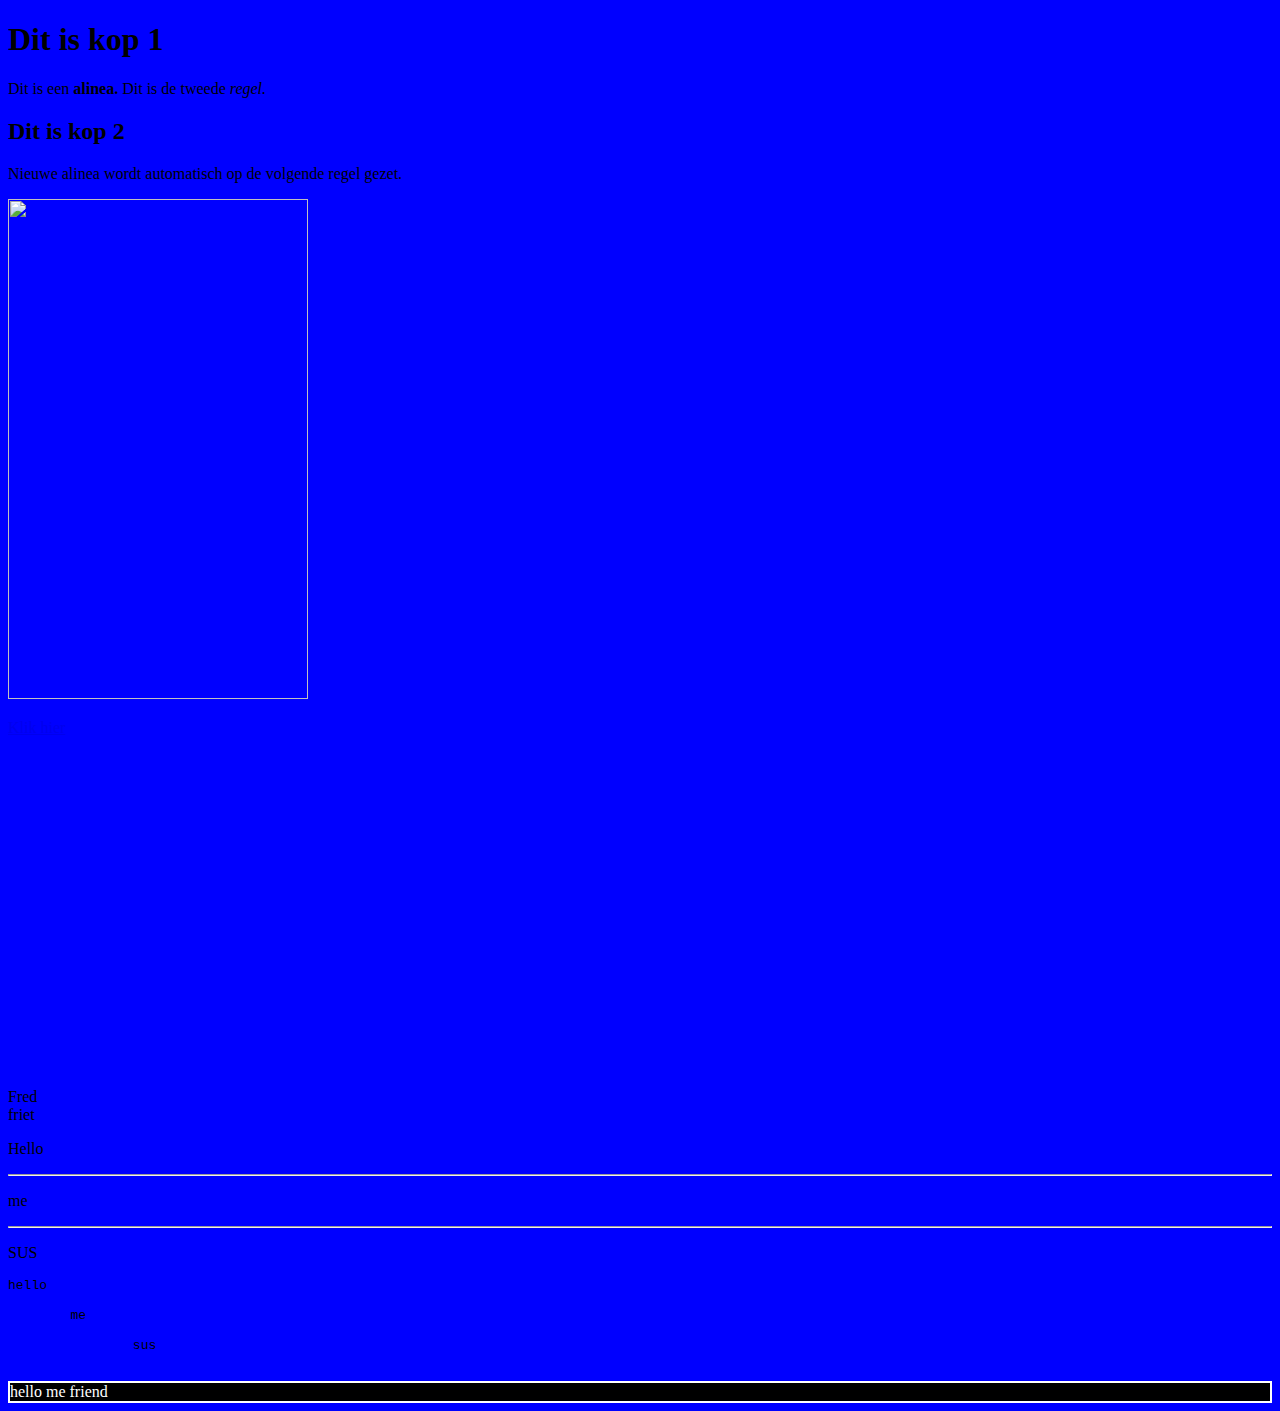
==== index.html @ 10340067 "Add files via upload" ====
<!DOCTYPE html>
<html>
	<head>
		<style>
		body {background-color:blue;}
		.hello {
			background-color:black;
			color:white;
			border: 2px solid white;
		}
		</style>
		<title>
		Mijn eerste html pagina!
		</title>
	</head>

	<body>
	<h1>Dit is kop 1</h1>
	<p>
		Dit is een <b>alinea.</b>
		Dit is de tweede <i>regel.</i>
	</p>
	<h2>Dit is kop 2</h2>
	<p>
		Nieuwe alinea wordt automatisch op de volgende regel gezet.
	</p>

	<img src="warrior.jpg" height="500px" width="300px">

	<p>
		<a href="https://www.w3schools.com/">Klik hier</a>
	</p>

	<iframe width="560" height="315" src="https://www.youtube.com/embed/N0PEEk5uONg" title="YouTube video player" frameborder="0" allow="accelerometer; autoplay; clipboard-write; encrypted-media; gyroscope; picture-in-picture" allowfullscreen></iframe>

	<p>Fred <br> friet</p>

	<p>Hello</p>
	<hr>
	<P>me</p>
	<hr>
	<p>SUS</p>
	<pre>
hello

	me

		sus
	</pre>
	<div class="hello">
		hello me friend
	</div>

	</body>
</html>
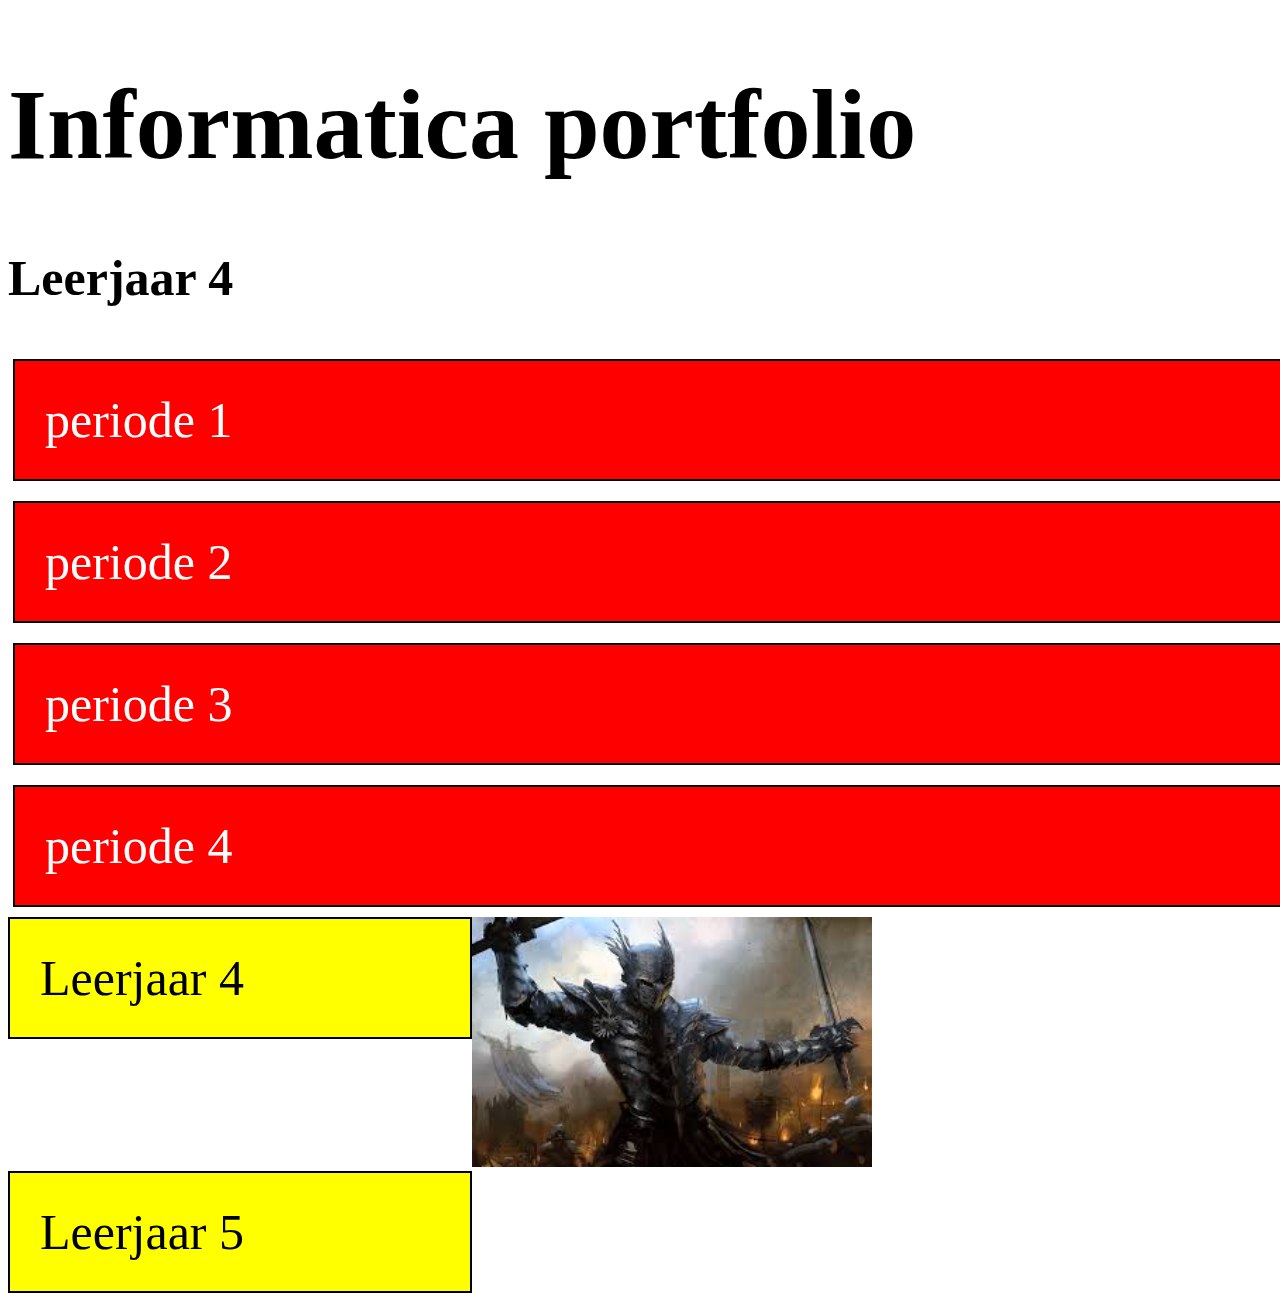
==== commit f941eee0: "Add files via upload" ====
--- a/index.html
+++ b/index.html
@@ -1,55 +1,52 @@
 <!DOCTYPE html>
-<html>
+<html lang="nl">
 	<head>
-		<style>
-		body {background-color:blue;}
-		.hello {
-			background-color:black;
-			color:white;
-			border: 2px solid white;
-		}
-		</style>
+		<link rel="stylesheet" href="stylesindex.css">
 		<title>
-		Mijn eerste html pagina!
+		Informatica portfolio
 		</title>
 	</head>
 
 	<body>
-	<h1>Dit is kop 1</h1>
-	<p>
-		Dit is een <b>alinea.</b>
-		Dit is de tweede <i>regel.</i>
-	</p>
-	<h2>Dit is kop 2</h2>
-	<p>
-		Nieuwe alinea wordt automatisch op de volgende regel gezet.
-	</p>
-
-	<img src="warrior.jpg" height="500px" width="300px">
-
-	<p>
-		<a href="https://www.w3schools.com/">Klik hier</a>
-	</p>
-
-	<iframe width="560" height="315" src="https://www.youtube.com/embed/N0PEEk5uONg" title="YouTube video player" frameborder="0" allow="accelerometer; autoplay; clipboard-write; encrypted-media; gyroscope; picture-in-picture" allowfullscreen></iframe>
-
-	<p>Fred <br> friet</p>
-
-	<p>Hello</p>
-	<hr>
-	<P>me</p>
-	<hr>
-	<p>SUS</p>
-	<pre>
-hello
-
-	me
-
-		sus
-	</pre>
-	<div class="hello">
-		hello me friend
+	<h1>Informatica portfolio</h1>
+	<h2>Leerjaar 4</h2>
+	<div>
+	<a href="indexleerjaar4periode1.html">
+		<div class="periodel4">
+				periode 1
+		</div>
+	</a>
+	<a href="indexperiodeniet.html">
+		<div class="periodel4">
+			periode 2
+		</div>
+	</a>
+	<a href="indexperiodeniet.html">
+		<div class="periodel4">
+			periode 3
+		</div>
+	</a>
+	<a href="indexperiodeniet.html">
+		<div class="periodel4">
+			periode 4
+		</div>
+	</a>
 	</div>
-
+	<div class="profile">
+		<a href="indexprofile.html">
+			<img src="profile.jpg" alt="Profiel foto" height="250px" width="400px">
+		</a>
+		<div class="profile-content">
+			<p>Profiel</p>
+		</div>
+	</div>
+	<div class="leerjaar">
+		Leerjaar 4
+	</div>
+	<a href="indexleerjaar5.html">
+		<div class="leerjaar">
+		Leerjaar 5
+		</div>
+	</a>
 	</body>
 </html>
--- a/stylesindex.css
+++ b/stylesindex.css
@@ -0,0 +1,114 @@
+h1 {
+  font-size: 100px;
+}
+
+h2{
+  font-size: 50px;
+}
+
+pre {
+  font-size: 25px;
+}
+
+p {
+  font-size: 25px;
+}
+
+.profile {
+  float:inherit;
+  height: 250px;
+  width: 400px;
+  position: relative;
+  display: inline-block;
+}
+
+.profilep {
+  float:right;
+  height: 250px;
+  width: 400px
+}
+
+.profileperiode {
+  float:right;
+  height: 250px;
+  width: 400px;
+}
+
+.profile-content {
+  display: none;
+  position: absolute;
+  background-color: white;
+  color: black;
+  min-width: 160px;
+  box-shadow: 0px 8px 16px 0px rgba(0,0,0,0.2);
+  padding: 8px 12px;
+z-index: 1;
+}
+
+.profile:hover .profile-content {
+  display: block;
+}
+
+.profileperiode:hover .profile-content {
+  display: block;
+}
+
+.periodel4 {
+  background-color: red;
+  color: white;
+  font-size: 50px;
+  border: 2px black;
+  border-style: solid;
+  margin-left: 5px;
+  margin-right: 20px;
+  margin-top: 10px;
+  margin-bottom: 10px;
+  width: 1300px;
+  padding: 30px;
+  float: left;
+}
+
+.periodel5 {
+  background-color: blue;
+  color: black;
+  font-size: 50px;
+  border: 2px black;
+  border-style: solid;
+  margin-left: 5px;
+  margin-right: 20px;
+  margin-top: 10px;
+  margin-bottom: 10px;
+  width: 1300px;
+  padding: 30px;
+  float: left;
+}
+
+.leerjaar {
+  background-color: yellow;
+  color: black;
+  font-size: 50px;
+  border: 2px black;
+  border-style: solid;
+  padding: 30px;
+  width: 400px;
+  float: left;
+}
+
+.leerjaarperiode {
+  background-color: yellow;
+  color: black;
+  font-size: 50px;
+  border: 2px black;
+  border-style: solid;
+  margin-right: 20px;
+  padding: 30px;
+  width: 400px;
+  float: right;
+}
+
+.sites {
+  font-size: 50px;
+  float:right;
+  height: 300px;
+  width: 250px;
+}
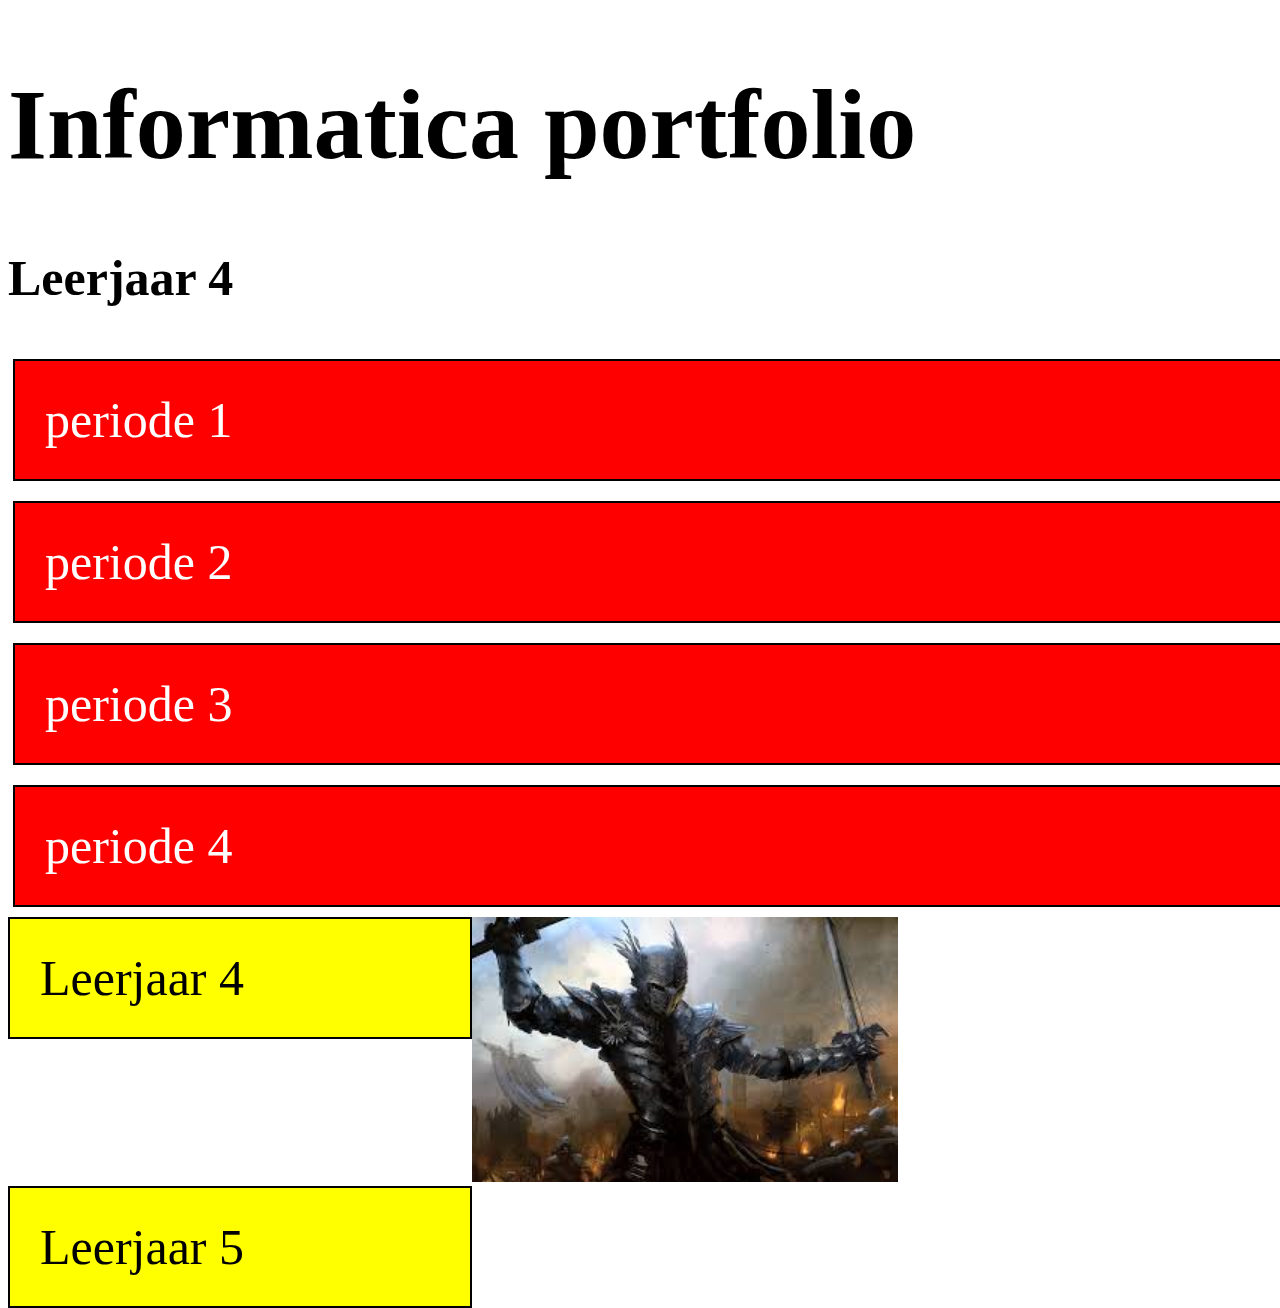
==== commit e0706d05: "Add files via upload" ====
--- a/index.html
+++ b/index.html
@@ -34,7 +34,7 @@
 	</div>
 	<div class="profile">
 		<a href="indexprofile.html">
-			<img src="profile.jpg" alt="Profiel foto" height="250px" width="400px">
+			<img src="profile.jpg" alt="Profiel foto" height="265,5px" width="426px">
 		</a>
 		<div class="profile-content">
 			<p>Profiel</p>
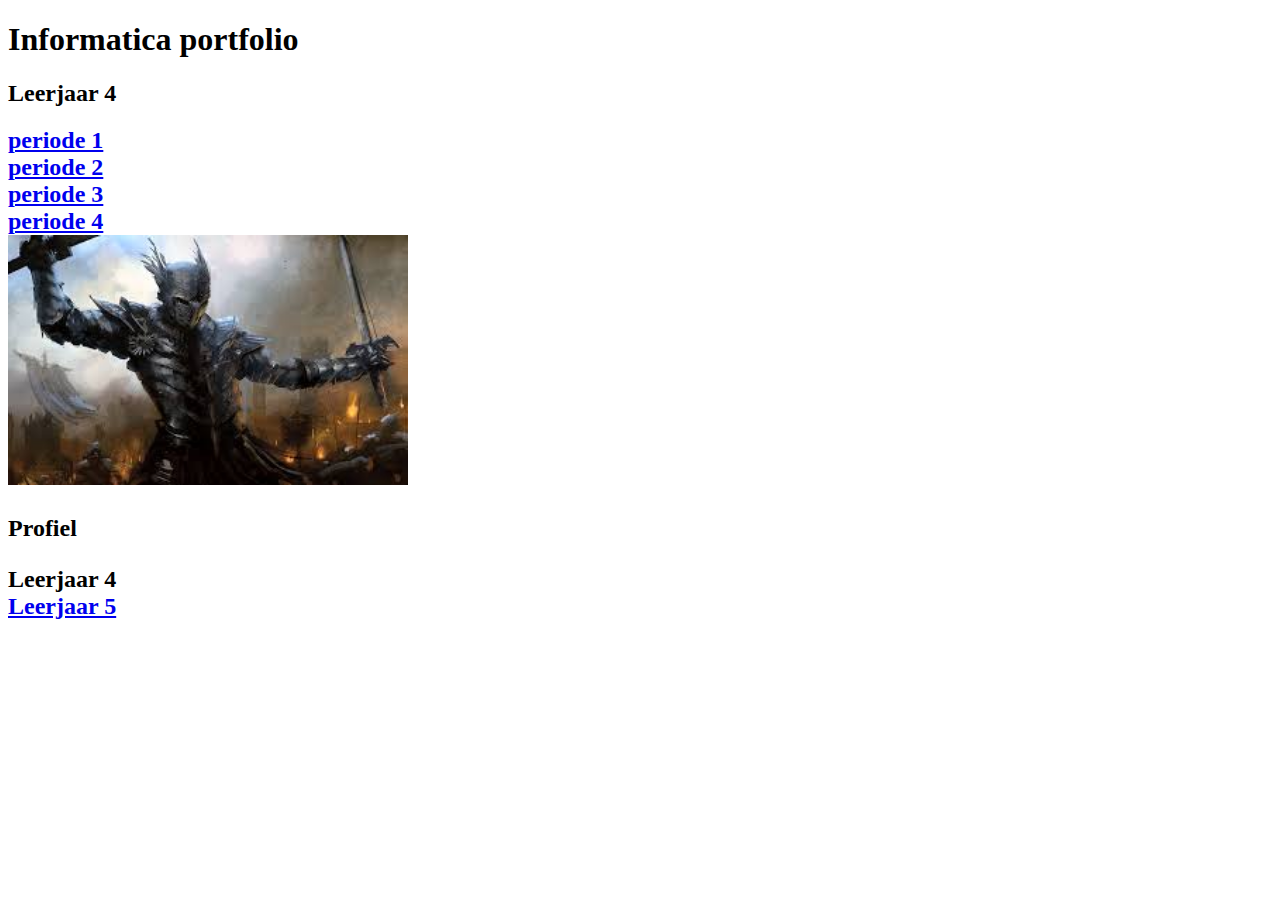
==== commit 6ac4d2a2: "Add files via upload" ====
--- a/index.html
+++ b/index.html
@@ -1,7 +1,8 @@
 <!DOCTYPE html>
 <html lang="nl">
+<html>
 	<head>
-		<link rel="stylesheet" href="stylesindex.css">
+		<link rel="stylesheet" href="css/stylesindex.css">
 		<title>
 		Informatica portfolio
 		</title>
@@ -9,7 +10,7 @@
 
 	<body>
 	<h1>Informatica portfolio</h1>
-	<h2>Leerjaar 4</h2>
+	<h2>Leerjaar 4<h2>
 	<div>
 	<a href="indexleerjaar4periode1.html">
 		<div class="periodel4">
@@ -34,7 +35,7 @@
 	</div>
 	<div class="profile">
 		<a href="indexprofile.html">
-			<img src="profile.jpg" alt="Profiel foto" height="265,5px" width="426px">
+			<img src="profile.jpg" alt="Profiel foto" height="250px" width="400px">
 		</a>
 		<div class="profile-content">
 			<p>Profiel</p>
